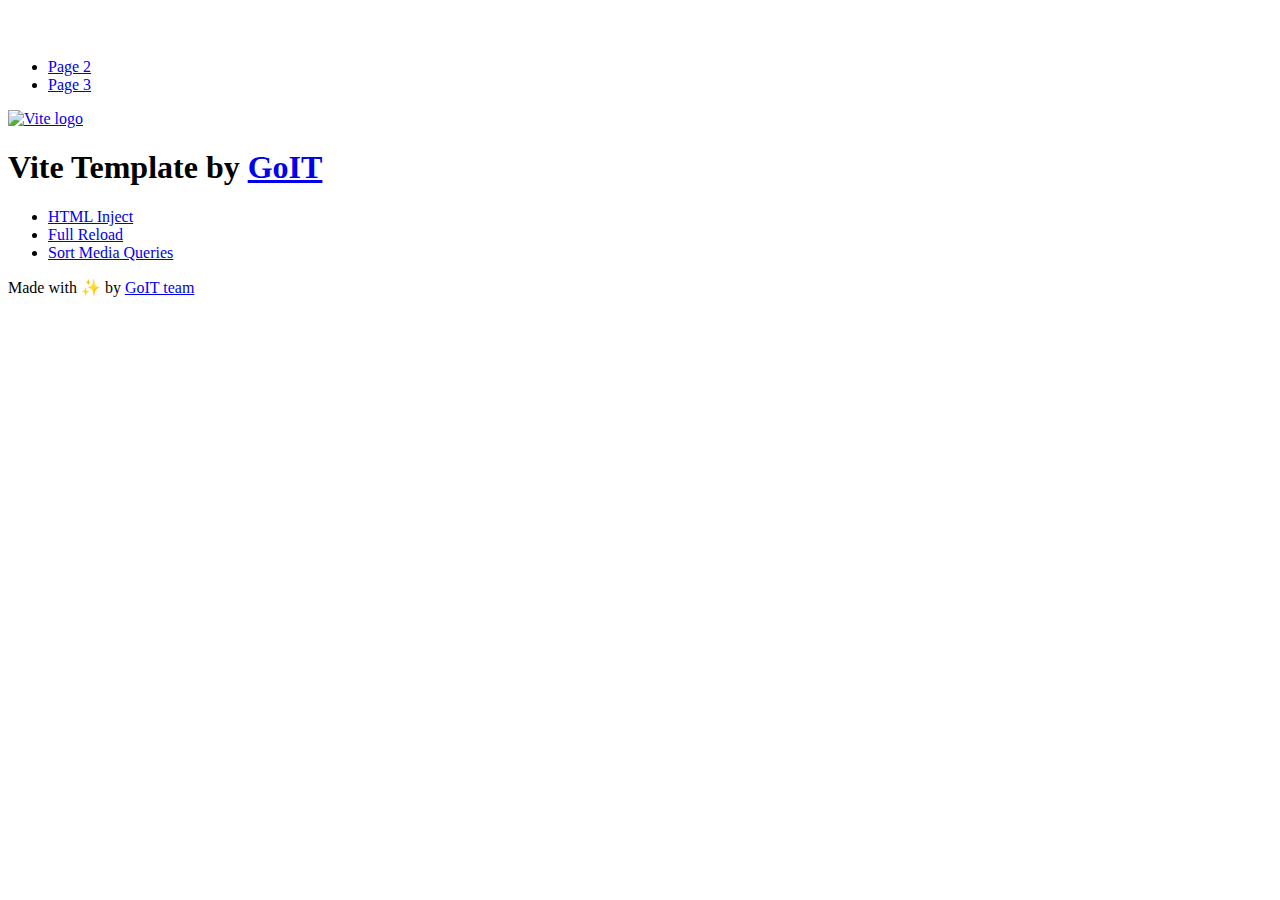
==== index.html @ 50716b4c "Deploying to gh-pages from @ Vitalii-Hribonkin/goit-js-hw-10@d357632878eb290e74717155643f98187043379" ====
<!DOCTYPE html>
<html lang="en">
  <head>
    <meta charset="UTF-8" />
    <link rel="icon" type="image/svg+xml" href="/goit-js-hw-10/favicon.svg" />
    <meta name="viewport" content="width=device-width, initial-scale=1.0" />
    <title>Vanilla App Template</title>
    <script type="module" crossorigin src="/goit-js-hw-10/index.js"></script>
    <link rel="stylesheet" crossorigin href="/goit-js-hw-10/assets/styles-DvPDDfy5.css">
  </head>
  <body>
    <header class="header">
  <div class="container">
    <nav class="nav">
      <a class="nav-logo" href="./index.html" aria-label="Site logo">
        <svg class="nav-logo-icon" width="100" height="30">
          <use href="/goit-js-hw-10/assets/sprite-E8vg0sBb.svg#logo"></use>
        </svg>
      </a>
      <ul class="nav-list">
        <li class="nav-item">
          <a class="nav-link {=$highlight-act}" href="./page-2.html">Page 2</a>
        </li>
        <li class="nav-item">
          <a class="nav-link {=$highlight-curr}" href="./page-3.html">Page 3</a>
        </li>
      </ul>
    </nav>
  </div>
</header>


    <main>
      <!-- Loads the specified .html file -->
      <section class="vite-promo">
  <div class="container">
    <div class="vite-promo-thumb">
      <a
        class="vite-promo-link"
        href="https://vitejs.dev/"
        target="_blank"
        rel="noopener noreferrer"
        aria-label="Link to Vite official website"
        title="Vite.js  build tool"
      >
        <!-- Path to images as from index.html file -->
        <img
          class="pic"
          src="/goit-js-hw-10/assets/vite-logo-9o_aqrTe.png"
          alt="Vite logo"
          width="640"
          height="640"
        />
      </a>
    </div>
    <h1 class="main-title">
      <span class="main-title-gradient">Vite</span>
      Template by
      <a
        class="main-title-link"
        href="https://github.com/goitacademy/vanilla-app-template"
        target="_blank"
        rel="noopener noreferrer"
      >
        GoIT
      </a>
    </h1>
  </div>
</section>

      <article class="badges">
  <div class="container">
    <ul class="badges-list">
      <li class="badges-item">
        <a
          class="badges-link"
          href="https://www.npmjs.com/package/vite-plugin-html-inject"
          target="_blank"
          rel="noopener noreferrer"
        >
          HTML Inject
        </a>
      </li>
      <li class="badges-item">
        <a
          class="badges-link"
          href="https://www.npmjs.com/package/vite-plugin-full-reload"
          target="_blank"
          rel="noopener noreferrer"
        >
          Full Reload
        </a>
      </li>
      <li class="badges-item">
        <a
          class="badges-link"
          href="https://www.npmjs.com/package/postcss-sort-media-queries"
          target="_blank"
          rel="noopener noreferrer"
        >
          Sort Media Queries
        </a>
      </li>
    </ul>
  </div>
</article>

    </main>

    <footer class="footer">
  <div class="container">
    <p class="footer-desc">
      Made with ✨ by
      <a
        class="footer-link"
        href="https://goit.global/ua/"
        target="_blank"
        rel="noopener noreferrer"
      >
        GoIT team
      </a>
    </p>
  </div>
</footer>


  </body>
</html>
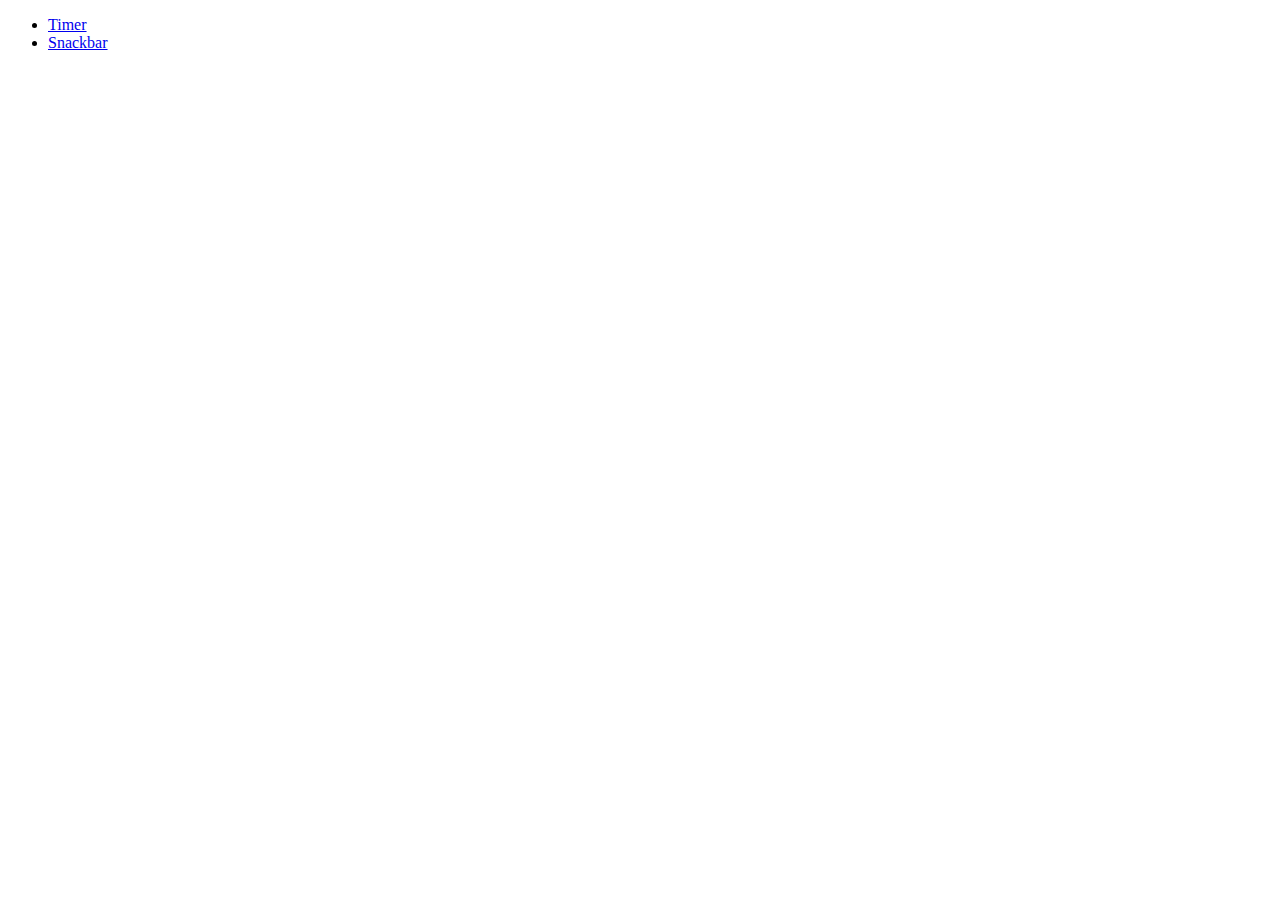
==== commit 8dedb293: "Deploying to gh-pages from @ Vitalii-Hribonkin/goit-js-hw-10@2b93c42e146d4dab1b821268d27e44d7c778aaf" ====
--- a/index.html
+++ b/index.html
@@ -5,124 +5,12 @@
     <link rel="icon" type="image/svg+xml" href="/goit-js-hw-10/favicon.svg" />
     <meta name="viewport" content="width=device-width, initial-scale=1.0" />
     <title>Vanilla App Template</title>
-    <script type="module" crossorigin src="/goit-js-hw-10/index.js"></script>
-    <link rel="stylesheet" crossorigin href="/goit-js-hw-10/assets/styles-DvPDDfy5.css">
+    <link rel="stylesheet" crossorigin href="/goit-js-hw-10/assets/index-DvPDDfy5.css">
   </head>
   <body>
-    <header class="header">
-  <div class="container">
-    <nav class="nav">
-      <a class="nav-logo" href="./index.html" aria-label="Site logo">
-        <svg class="nav-logo-icon" width="100" height="30">
-          <use href="/goit-js-hw-10/assets/sprite-E8vg0sBb.svg#logo"></use>
-        </svg>
-      </a>
-      <ul class="nav-list">
-        <li class="nav-item">
-          <a class="nav-link {=$highlight-act}" href="./page-2.html">Page 2</a>
-        </li>
-        <li class="nav-item">
-          <a class="nav-link {=$highlight-curr}" href="./page-3.html">Page 3</a>
-        </li>
-      </ul>
-    </nav>
-  </div>
-</header>
-
-
-    <main>
-      <!-- Loads the specified .html file -->
-      <section class="vite-promo">
-  <div class="container">
-    <div class="vite-promo-thumb">
-      <a
-        class="vite-promo-link"
-        href="https://vitejs.dev/"
-        target="_blank"
-        rel="noopener noreferrer"
-        aria-label="Link to Vite official website"
-        title="Vite.js  build tool"
-      >
-        <!-- Path to images as from index.html file -->
-        <img
-          class="pic"
-          src="/goit-js-hw-10/assets/vite-logo-9o_aqrTe.png"
-          alt="Vite logo"
-          width="640"
-          height="640"
-        />
-      </a>
-    </div>
-    <h1 class="main-title">
-      <span class="main-title-gradient">Vite</span>
-      Template by
-      <a
-        class="main-title-link"
-        href="https://github.com/goitacademy/vanilla-app-template"
-        target="_blank"
-        rel="noopener noreferrer"
-      >
-        GoIT
-      </a>
-    </h1>
-  </div>
-</section>
-
-      <article class="badges">
-  <div class="container">
-    <ul class="badges-list">
-      <li class="badges-item">
-        <a
-          class="badges-link"
-          href="https://www.npmjs.com/package/vite-plugin-html-inject"
-          target="_blank"
-          rel="noopener noreferrer"
-        >
-          HTML Inject
-        </a>
-      </li>
-      <li class="badges-item">
-        <a
-          class="badges-link"
-          href="https://www.npmjs.com/package/vite-plugin-full-reload"
-          target="_blank"
-          rel="noopener noreferrer"
-        >
-          Full Reload
-        </a>
-      </li>
-      <li class="badges-item">
-        <a
-          class="badges-link"
-          href="https://www.npmjs.com/package/postcss-sort-media-queries"
-          target="_blank"
-          rel="noopener noreferrer"
-        >
-          Sort Media Queries
-        </a>
-      </li>
+    <ul>
+      <li><a href="./1-timer.html">Timer</a></li>
+      <li><a href="./2-snackbar.html">Snackbar</a></li>
     </ul>
-  </div>
-</article>
-
-    </main>
-
-    <footer class="footer">
-  <div class="container">
-    <p class="footer-desc">
-      Made with ✨ by
-      <a
-        class="footer-link"
-        href="https://goit.global/ua/"
-        target="_blank"
-        rel="noopener noreferrer"
-      >
-        GoIT team
-      </a>
-    </p>
-  </div>
-</footer>
-
-
   </body>
 </html>
